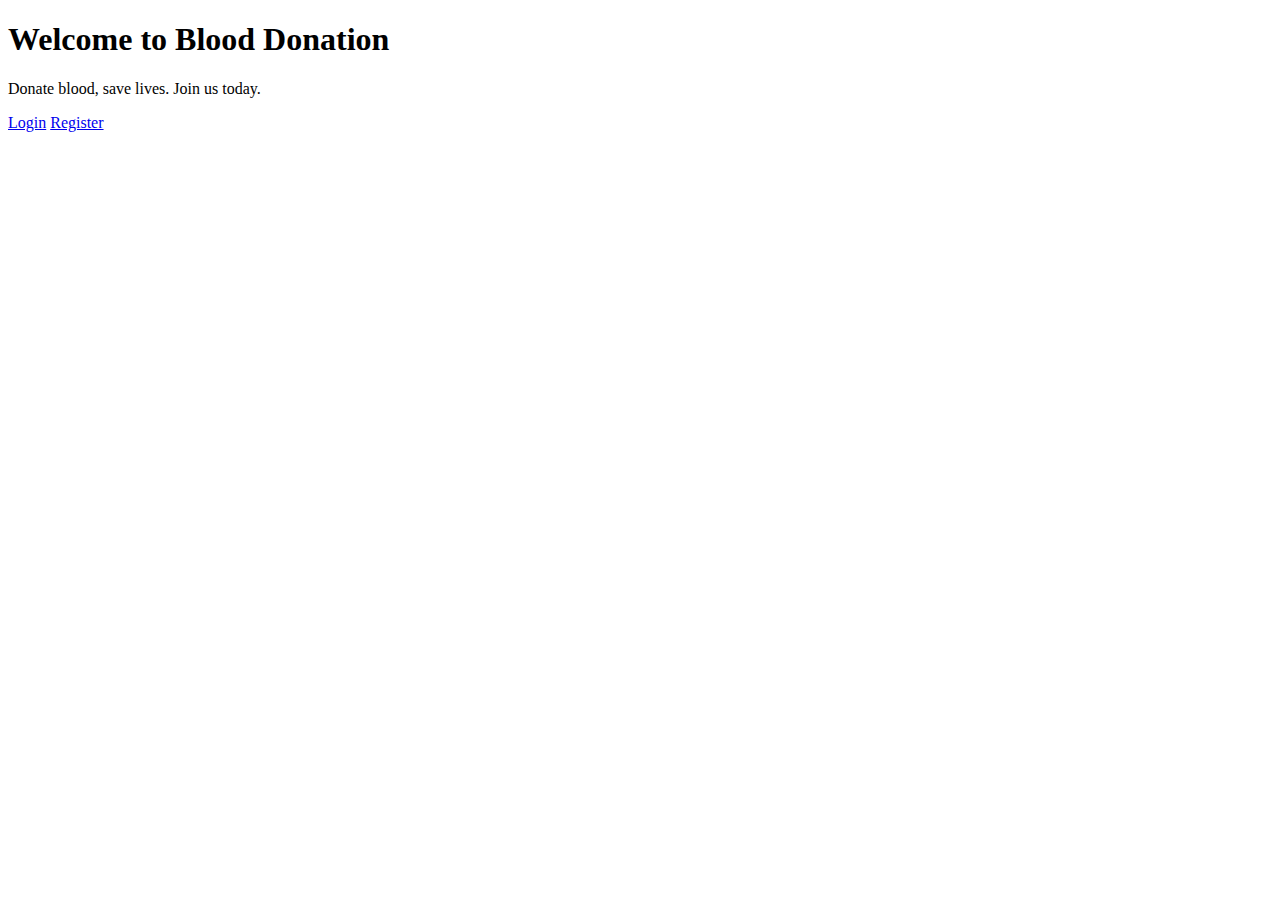
==== website/templates/index.html @ 71d06dc2 "Front-end" ====
<!DOCTYPE html>
<html lang="en">
<head>
  <meta charset="UTF-8">
  <meta name="viewport" content="width=device-width, initial-scale=1.0">
  <title>Blood Donation</title>
  <link href="https://cdn.jsdelivr.net/npm/bootstrap@5.3.0-alpha1/dist/css/bootstrap.min.css" rel="stylesheet" integrity="sha384-GLhlTQ8iRABdZLl6O3oVMWSktQOp6b7In1Zl3/Jr59b6EGGoI1aFkw7cmDA6j6gD" crossorigin="anonymous">
</head>
<body>
  <div class="container mt-5">
    <div class="row justify-content-center">
      <div class="col-md-6 text-center">
        <h1>Welcome to Blood Donation</h1>
        <p class="lead mt-4">Donate blood, save lives. Join us today.</p>
        <div class="mt-5">
          <a href="/login" class="btn btn-primary me-3">Login</a>
          <a href="/register" class="btn btn-secondary">Register</a>
        </div>
      </div>
    </div>
  </div>
</body>
</html>
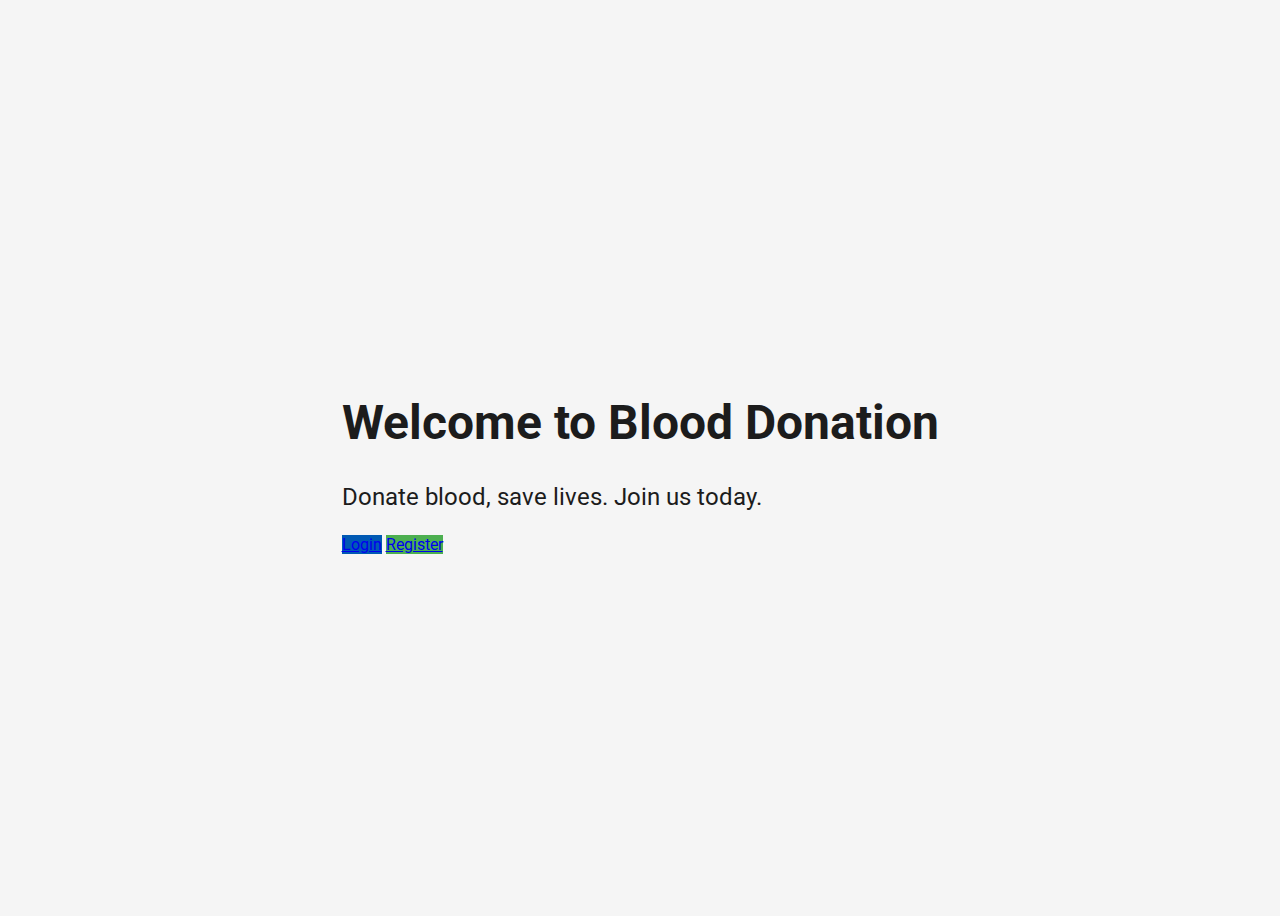
==== commit b0ac08fa: "More front-end" ====
--- a/website/templates/index.html
+++ b/website/templates/index.html
@@ -5,16 +5,65 @@
   <meta name="viewport" content="width=device-width, initial-scale=1.0">
   <title>Blood Donation</title>
   <link href="https://cdn.jsdelivr.net/npm/bootstrap@5.3.0-alpha1/dist/css/bootstrap.min.css" rel="stylesheet" integrity="sha384-GLhlTQ8iRABdZLl6O3oVMWSktQOp6b7In1Zl3/Jr59b6EGGoI1aFkw7cmDA6j6gD" crossorigin="anonymous">
+  <link href="https://fonts.googleapis.com/css2?family=Roboto:wght@400;700&display=swap" rel="stylesheet">
+  <style>
+    body {
+      background-color: #f5f5f5;
+      font-family: 'Roboto', sans-serif;
+    }
+
+    .hero {
+      height: 100vh;
+      display: flex;
+      align-items: center;
+      justify-content: center;
+    }
+
+    .welcome-title {
+      color: #1c1c1c;
+      font-weight: bold;
+      font-size: 3rem;
+    }
+
+    .welcome-text {
+      color: #1c1c1c;
+      font-size: 1.5rem;
+    }
+
+    .btn-primary {
+      background-color: #0059b3;
+      border-color: #0059b3;
+      transition: all 0.3s;
+    }
+
+    .btn-primary:hover {
+      background-color: #004a99;
+      border-color: #004a99;
+    }
+
+    .btn-secondary {
+      background-color: #4caf50;
+      border-color: #4caf50;
+      transition: all 0.3s;
+    }
+
+    .btn-secondary:hover {
+      background-color: #439d48;
+      border-color: #439d48;
+    }
+  </style>
 </head>
 <body>
-  <div class="container mt-5">
-    <div class="row justify-content-center">
-      <div class="col-md-6 text-center">
-        <h1>Welcome to Blood Donation</h1>
-        <p class="lead mt-4">Donate blood, save lives. Join us today.</p>
-        <div class="mt-5">
-          <a href="/login" class="btn btn-primary me-3">Login</a>
-          <a href="/register" class="btn btn-secondary">Register</a>
+  <div class="container-fluid hero">
+    <div class="container mt-5">
+      <div class="row justify-content-center">
+        <div class="col-md-6 text-center">
+          <h1 class="welcome-title">Welcome to Blood Donation</h1>
+          <p class="lead mt-4 welcome-text">Donate blood, save lives. Join us today.</p>
+          <div class="mt-5">
+            <a href="/login" class="btn btn-primary me-3">Login</a>
+            <a href="/register" class="btn btn-secondary">Register</a>
+          </div>
         </div>
       </div>
     </div>
